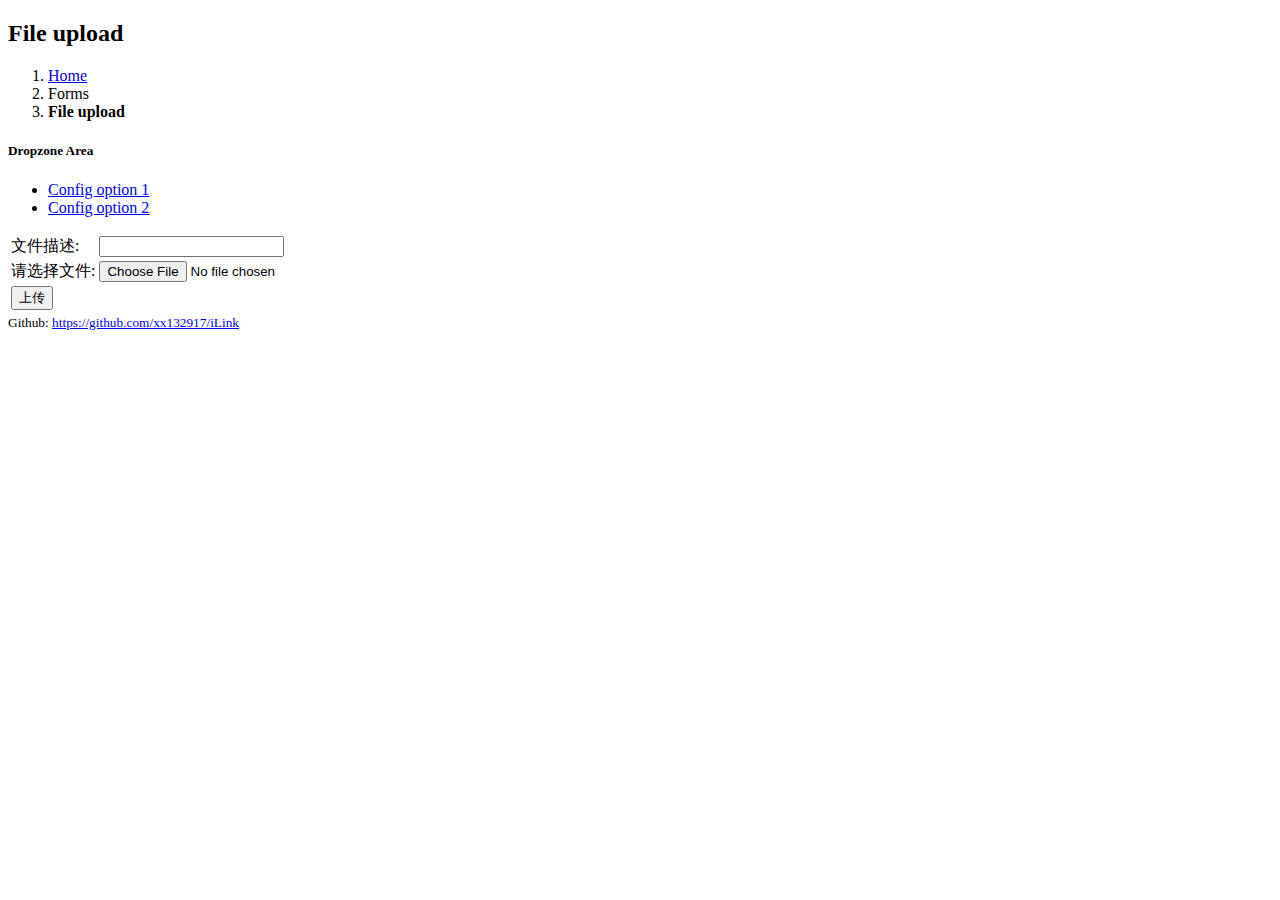
==== src/main/webapp/index.html @ fed51199 "SpringMVC实现文件上传  jsp页面" ====
<!DOCTYPE html>
<html>

<head>

<meta charset="utf-8">
<meta name="viewport" content="width=device-width, initial-scale=1.0">

<title>INSPINIA | File Upload</title>

<link href="/iLink/css/bootstrap.min.css" rel="stylesheet">
<link href="/iLink/font-awesome/css/font-awesome.css" rel="stylesheet">
<link href="/iLink/css/animate.css" rel="stylesheet">
<link href="/iLink/css/plugins/dropzone/basic.css" rel="stylesheet">
<link href="/iLink/css/plugins/dropzone/dropzone.css" rel="stylesheet">
<link href="/iLink/css/style.css" rel="stylesheet">
<link href="/iLink/css/plugins/sweetalert/sweetalert.css"
	rel="stylesheet">

</head>

<body>

			<div class="row border-bottom"></div>
			<div class="row wrapper border-bottom white-bg page-heading">
				<div class="col-lg-10">
					<h2>File upload</h2>
					<ol class="breadcrumb">
						<li><a href="index.html">Home</a></li>
						<li><a>Forms</a></li>
						<li class="active"><strong>File upload</strong></li>
					</ol>
				</div>
				<div class="col-lg-2"></div>
			</div>
			<div class="wrapper wrapper-content animated fadeIn">
				<div class="row">
					<div class="col-lg-12">
						<div class="ibox float-e-margins">
							<div class="ibox-title">
								<h5>Dropzone Area</h5>
								<div class="ibox-tools">
									<a class="collapse-link"> <i class="fa fa-chevron-up"></i>
									</a> <a class="dropdown-toggle" data-toggle="dropdown" href="#">
										<i class="fa fa-wrench"></i>
									</a>
									<ul class="dropdown-menu dropdown-user">
										<li><a href="#">Config option 1</a></li>
										<li><a href="#">Config option 2</a></li>
									</ul>
									<a class="close-link"> <i class="fa fa-times"></i>
									</a>
								</div>
							</div>
							<div class="ibox-content">
								<form id="uploadForm" enctype="multipart/form-data">
									<table>
										<tr>
											<td>文件描述:</td>
											<td><input type="text" name="description"  class="form-control"></td>
										</tr>
										<tr>
											<td>请选择文件:</td>
											<td><input type="file" name="file"  class="form-control"></td>
										</tr>
										<tr>
											<td colspan="2"><input id="upload" type="submit" value="上传" class="btn btn-block btn-outline btn-primary"> </td>
										</tr>
									</table>
								</form>
								<div>
									<div class="m text-right">
										<small>Github: <a
											href="https://github.com/xx132917/iLink" target="_blank">https://github.com/xx132917/iLink</a>
										</small>
									</div>
								</div>
							</div>
						</div>
					</div>
				</div>

			</div>





	<!-- Mainly scripts -->
	<script src="/iLink/js/jquery-2.1.1.js"></script>
	<script src="/iLink/js/bootstrap.min.js"></script>
	<script src="/iLink/js/plugins/metisMenu/jquery.metisMenu.js"></script>
	<script src="/iLink/js/plugins/slimscroll/jquery.slimscroll.min.js"></script>

	<!-- Custom and plugin javascript -->
	<script src="/iLink/js/inspinia.js"></script>
	<script src="/iLink/js/plugins/pace/pace.min.js"></script>

	<!-- DROPZONE -->
	<script src="/iLink/js/plugins/dropzone/dropzone.js"></script>
    <script src="/iLink/js/plugins/sweetalert/sweetalert.min.js"></script>

	<script>
		$(document).ready(
				function() {

					Dropzone.options.myAwesomeDropzone = {

						autoProcessQueue : false,
						uploadMultiple : true,
						parallelUploads : 100,
						maxFiles : 100,

						// Dropzone settings
						init : function() {
							var myDropzone = this;

							this.element.querySelector("button[type=submit]")
									.addEventListener("click", function(e) {
										e.preventDefault();
										e.stopPropagation();
										myDropzone.processQueue();
									});
							this.on("sendingmultiple", function() {
							});
							this.on("successmultiple",
									function(files, response) {
									});
							this.on("errormultiple", function(files, response) {
							});
						}

					}

				});

		$(function() {
			$("#upload").click(function() {
				var formData = new FormData($('#uploadForm')[0]);
                alert(formData);
				/*$.ajax({
					type : 'post',
					url : "/iLink/file/upload",
					data : formData,
					cache : false,
					processData : false,
					contentType : false,
					/!* success : function(d) {
						//var rdata = JSON.parse(d);
						//alert(d);
						if (d == "success") {
							swal("成功!", "上传成功:)", "success");						
						} else {
							swal("失败", "上传失败:(", "error");
						}
					} *!/
				}).success(function (data) { 
					console.log(data);
				  }).error(function () { 
				  alert("上传失败"); 
				  }); */
                $.post("/iLink/file/upload", {description:}formData, function (d) {
                    alert(1);
                    if (d == "success") {
                        swal("成功!", "上传成功:)", "success");
                    } else {
                        swal("失败", "上传失败:(", "error");
                    }
                })
			});
		});
		
	</script>

</body>

</html>
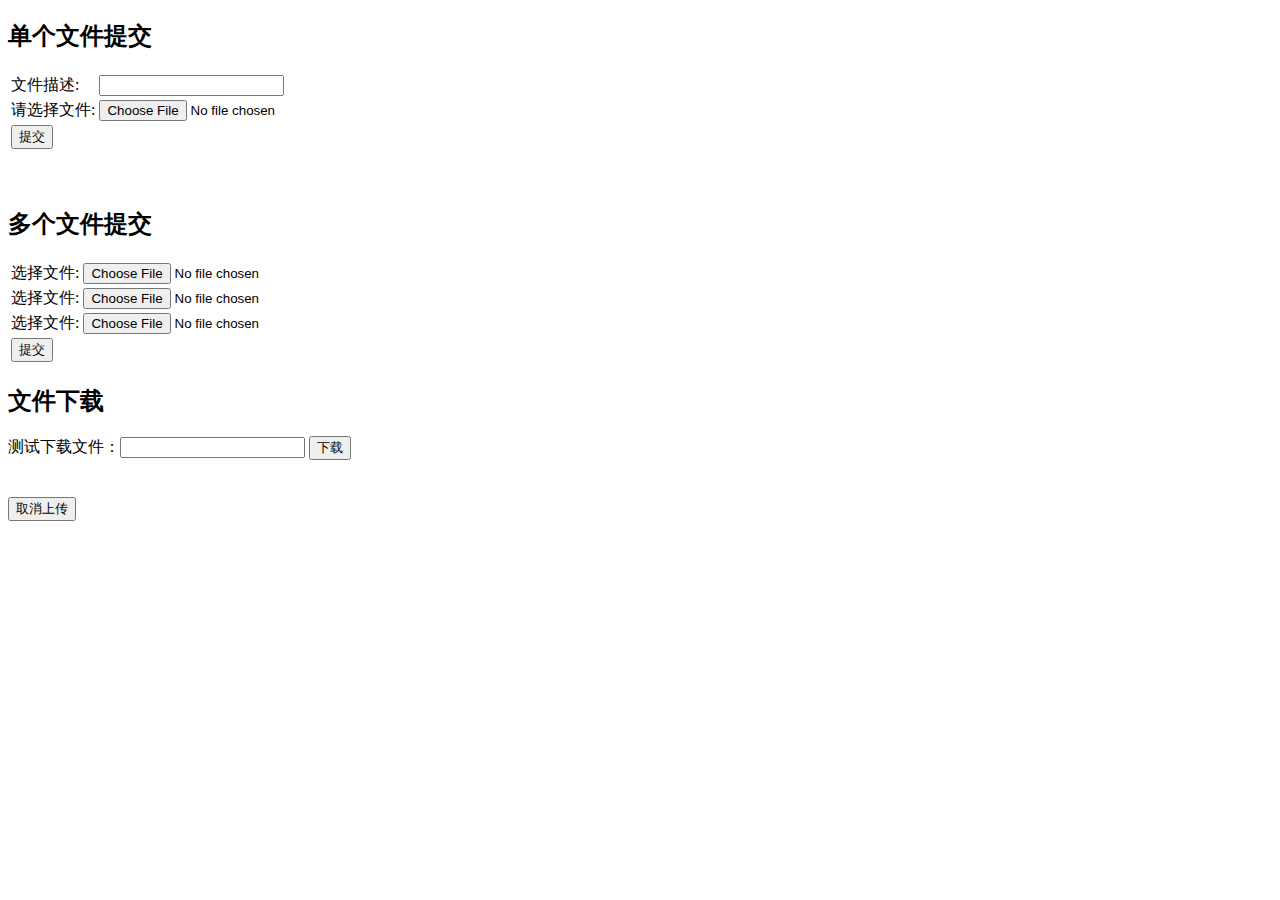
==== commit 291249d6: "java执行Linux shell命令完成" ====
--- a/src/main/webapp/index.html
+++ b/src/main/webapp/index.html
@@ -1,177 +1,194 @@
 <!DOCTYPE html>
 <html>
+<head>
+    <meta charset="UTF-8">
+    <title>Files Upload</title>
+    <link href="/iLink/css/bootstrap.min.css" rel="stylesheet">
+    <link href="/iLink/font-awesome/css/font-awesome.css" rel="stylesheet">
+    <link href="/iLink/css/animate.css" rel="stylesheet">
+    <link href="/iLink/css/plugins/dropzone/basic.css" rel="stylesheet">
+    <link href="/iLink/css/plugins/dropzone/dropzone.css" rel="stylesheet">
+    <link href="/iLink/css/style.css" rel="stylesheet">
+    <link href="/iLink/css/plugins/sweetalert/sweetalert.css"
+          rel="stylesheet">
+</head>
+<body style="background:white;">
+<h2>单个文件提交</h2>
+<form action='' enctype="multipart/form-data" method="post" name="fileForm">
+    <table>
+        <tr>
+            <td>文件描述:</td>
+            <td><input type="text" name="description" class="form-control"></td>
+        </tr>
+        <tr>
+            <td>请选择文件:</td>
+            <td><input type="file" name="file" class="form-control"></td>
+        </tr>
+        <tr>
+            <td>
+                <button class="btn btn-primary" onclick="subimtOne()">提交</button>
+            </td>
+        </tr>
+    </table>
+</form>
 
-<head>
+<br><br>
 
-<meta charset="utf-8">
-<meta name="viewport" content="width=device-width, initial-scale=1.0">
+<h2>多个文件提交</h2>
+<form action='' enctype="multipart/form-data" method="post" name="filesForm">
+    <table>
+        <tr>
+            <td>选择文件:</td>
+            <td><input type="file" name="files" class="form-control"></td>
+        </tr>
+        <tr>
+            <td>选择文件:</td>
+            <td><input type="file" name="files" class="form-control"></td>
+        </tr>
+        <tr>
+            <td>选择文件:</td>
+            <td><input type="file" name="files" class="form-control"></td>
+        </tr>
+        <tr>
+            <td>
+                <button class="btn btn-primary" onclick="subimtMany()">提交</button>
+            </td>
+        </tr>
+    </table>
+</form>
 
-<title>INSPINIA | File Upload</title>
+<h2>文件下载</h2>
+测试下载文件：<input type="text" id="filename" class="form-control">
+<button class="btn btn-primary" id="btn-download">下载</button>
 
-<link href="/iLink/css/bootstrap.min.css" rel="stylesheet">
-<link href="/iLink/font-awesome/css/font-awesome.css" rel="stylesheet">
-<link href="/iLink/css/animate.css" rel="stylesheet">
-<link href="/iLink/css/plugins/dropzone/basic.css" rel="stylesheet">
-<link href="/iLink/css/plugins/dropzone/dropzone.css" rel="stylesheet">
-<link href="/iLink/css/style.css" rel="stylesheet">
-<link href="/iLink/css/plugins/sweetalert/sweetalert.css"
-	rel="stylesheet">
+<br><br>
 
-</head>
+<h3 id="process-data"></h3>
+<div class="progress progress-striped">
+    <div id="process" class="progress-bar progress-bar-success" role="progressbar"
+         aria-valuenow="60" aria-valuemin="0" aria-valuemax="100"
+         style="width: 0%;">
+        <span class="sr-only"></span>
+    </div>
+</div>
+<button class="btn btn-primary" onclick="cancleSubmmit()">取消上传</button>
+</body>
+<!-- Mainly scripts -->
+<script src="/iLink/js/jquery-2.1.1.js"></script>
+<script src="/iLink/js/jquery-form.js"></script>
+<script src="/iLink/js/bootstrap.min.js"></script>
+<script src="/iLink/js/plugins/metisMenu/jquery.metisMenu.js"></script>
+<script src="/iLink/js/plugins/slimscroll/jquery.slimscroll.min.js"></script>
 
-<body>
+<!-- Custom and plugin javascript -->
+<script src="/iLink/js/inspinia.js"></script>
+<script src="/iLink/js/plugins/pace/pace.min.js"></script>
 
-			<div class="row border-bottom"></div>
-			<div class="row wrapper border-bottom white-bg page-heading">
-				<div class="col-lg-10">
-					<h2>File upload</h2>
-					<ol class="breadcrumb">
-						<li><a href="index.html">Home</a></li>
-						<li><a>Forms</a></li>
-						<li class="active"><strong>File upload</strong></li>
-					</ol>
-				</div>
-				<div class="col-lg-2"></div>
-			</div>
-			<div class="wrapper wrapper-content animated fadeIn">
-				<div class="row">
-					<div class="col-lg-12">
-						<div class="ibox float-e-margins">
-							<div class="ibox-title">
-								<h5>Dropzone Area</h5>
-								<div class="ibox-tools">
-									<a class="collapse-link"> <i class="fa fa-chevron-up"></i>
-									</a> <a class="dropdown-toggle" data-toggle="dropdown" href="#">
-										<i class="fa fa-wrench"></i>
-									</a>
-									<ul class="dropdown-menu dropdown-user">
-										<li><a href="#">Config option 1</a></li>
-										<li><a href="#">Config option 2</a></li>
-									</ul>
-									<a class="close-link"> <i class="fa fa-times"></i>
-									</a>
-								</div>
-							</div>
-							<div class="ibox-content">
-								<form id="uploadForm" enctype="multipart/form-data">
-									<table>
-										<tr>
-											<td>文件描述:</td>
-											<td><input type="text" name="description"  class="form-control"></td>
-										</tr>
-										<tr>
-											<td>请选择文件:</td>
-											<td><input type="file" name="file"  class="form-control"></td>
-										</tr>
-										<tr>
-											<td colspan="2"><input id="upload" type="submit" value="上传" class="btn btn-block btn-outline btn-primary"> </td>
-										</tr>
-									</table>
-								</form>
-								<div>
-									<div class="m text-right">
-										<small>Github: <a
-											href="https://github.com/xx132917/iLink" target="_blank">https://github.com/xx132917/iLink</a>
-										</small>
-									</div>
-								</div>
-							</div>
-						</div>
-					</div>
-				</div>
+<!-- DROPZONE -->
+<script src="/iLink/js/plugins/dropzone/dropzone.js"></script>
+<script src="/iLink/js/plugins/sweetalert/sweetalert.min.js"></script>
+<script type="text/javascript">
 
-			</div>
+    var xhr = new XMLHttpRequest();
+    //xhr.upload.onprogress=function(e){}
+
+    var xhrOnProgress = function (fun) {
+        xhrOnProgress.onprogress = fun; //绑定监听
+        //使用闭包实现监听绑
+        return function () {
+            //通过$.ajaxSettings.xhr();获得XMLHttpRequest对象
+            var xhr = $.ajaxSettings.xhr();
+            //判断监听函数是否为函数
+            if (typeof xhrOnProgress.onprogress !== 'function')
+                return xhr;
+            //如果有监听函数并且xhr对象支持绑定时就把监听函数绑定上去
+            if (xhrOnProgress.onprogress && xhr.upload) {
+                xhr.upload.onprogress = xhrOnProgress.onprogress;
+            }
+            return xhr;
+        }
+    }
 
 
+    //上传单个文件
+    function subimtOne() {
+        var form = $("form[name=fileForm]");
+        var options = {
+            url: '/iLink/file/upload', //上传文件的路径
+            type: 'post',
+            xhr: xhrOnProgress(function (e) {
+                var percent = e.loaded / e.total;//计算百分比
+                $("#process-data").html(percent * 100 + '%');
+                var da = (percent * 100) + '%';
+                $("#process").css("width", da);
+            })
+        };
+        form.ajaxSubmit(options);
+    }
+
+    //限制文件类型
+    $(".file").bind("change", function () {
+        var fileType = $(this).val().substring($(this).val().lastIndexOf(".") + 1);
+        if (fileType != "docx" && fileType != "doc") {
+            swal("只能上传docx或doc文件", "上传失败:(", "error");
+        }
+    });
+
+    //多文件上传
+    function subimtMany() {
+        var form = $("form[name=filesForm]");
+        var options = {
+            url: '/iLink/file/filesUpload', //上传文件的路径
+            type: 'post',
+            xhr: xhrOnProgress(function (e) {
+                var percent = e.loaded / e.total;//计算百分比
+                $("#process-data").html(percent * 100 + '%');
+                var da = (percent * 100) + '%';
+                $("#process").css("width", da);
+            })
+        };
+        form.ajaxSubmit(options);
+    }
+
+    $('#btn-download').click(function () {
+        $(location).attr('href', '/iLink/file/down?downfilename='+$('#filename').val());
+        /*alert($('#filename').val());
+        $.ajax({
+            type: 'post',
+            url: "/iLink/file/down",
+            data:{'downfilename':$('#filename').val()} ,
+            cache: false,
+            processData: false,
+            contentType: false,
+            success: function (d) {
+                //var rdata = JSON.parse(d);
+                //alert(d);
+                if (d == "success") {
+                    swal("成功!", "上传成功:)", "success");
+                } else {
+                    swal("失败", "上传失败:(", "error");
+                }
+            }
+        });*/
+
+    });
 
 
+    //中途取消文件上传
+    function cancleSubmmit() {
+        swal({
+            title: "Are you sure?",
+            text: "You will not be able to recover this imaginary file!",
+            type: "warning",
+            showCancelButton: true,
+            confirmButtonColor: "#DD6B55",
+            confirmButtonText: "Yes!",
+            closeOnConfirm: false
+        }, function () {
+            swal("Cancel!", "Your imaginary file has been Canceled.", "success");
+            location.reload();
+        });
+    }
 
-	<!-- Mainly scripts -->
-	<script src="/iLink/js/jquery-2.1.1.js"></script>
-	<script src="/iLink/js/bootstrap.min.js"></script>
-	<script src="/iLink/js/plugins/metisMenu/jquery.metisMenu.js"></script>
-	<script src="/iLink/js/plugins/slimscroll/jquery.slimscroll.min.js"></script>
-
-	<!-- Custom and plugin javascript -->
-	<script src="/iLink/js/inspinia.js"></script>
-	<script src="/iLink/js/plugins/pace/pace.min.js"></script>
-
-	<!-- DROPZONE -->
-	<script src="/iLink/js/plugins/dropzone/dropzone.js"></script>
-    <script src="/iLink/js/plugins/sweetalert/sweetalert.min.js"></script>
-
-	<script>
-		$(document).ready(
-				function() {
-
-					Dropzone.options.myAwesomeDropzone = {
-
-						autoProcessQueue : false,
-						uploadMultiple : true,
-						parallelUploads : 100,
-						maxFiles : 100,
-
-						// Dropzone settings
-						init : function() {
-							var myDropzone = this;
-
-							this.element.querySelector("button[type=submit]")
-									.addEventListener("click", function(e) {
-										e.preventDefault();
-										e.stopPropagation();
-										myDropzone.processQueue();
-									});
-							this.on("sendingmultiple", function() {
-							});
-							this.on("successmultiple",
-									function(files, response) {
-									});
-							this.on("errormultiple", function(files, response) {
-							});
-						}
-
-					}
-
-				});
-
-		$(function() {
-			$("#upload").click(function() {
-				var formData = new FormData($('#uploadForm')[0]);
-                alert(formData);
-				/*$.ajax({
-					type : 'post',
-					url : "/iLink/file/upload",
-					data : formData,
-					cache : false,
-					processData : false,
-					contentType : false,
-					/!* success : function(d) {
-						//var rdata = JSON.parse(d);
-						//alert(d);
-						if (d == "success") {
-							swal("成功!", "上传成功:)", "success");						
-						} else {
-							swal("失败", "上传失败:(", "error");
-						}
-					} *!/
-				}).success(function (data) { 
-					console.log(data);
-				  }).error(function () { 
-				  alert("上传失败"); 
-				  }); */
-                $.post("/iLink/file/upload", {description:}formData, function (d) {
-                    alert(1);
-                    if (d == "success") {
-                        swal("成功!", "上传成功:)", "success");
-                    } else {
-                        swal("失败", "上传失败:(", "error");
-                    }
-                })
-			});
-		});
-		
-	</script>
-
-</body>
-
+</script>
 </html>
